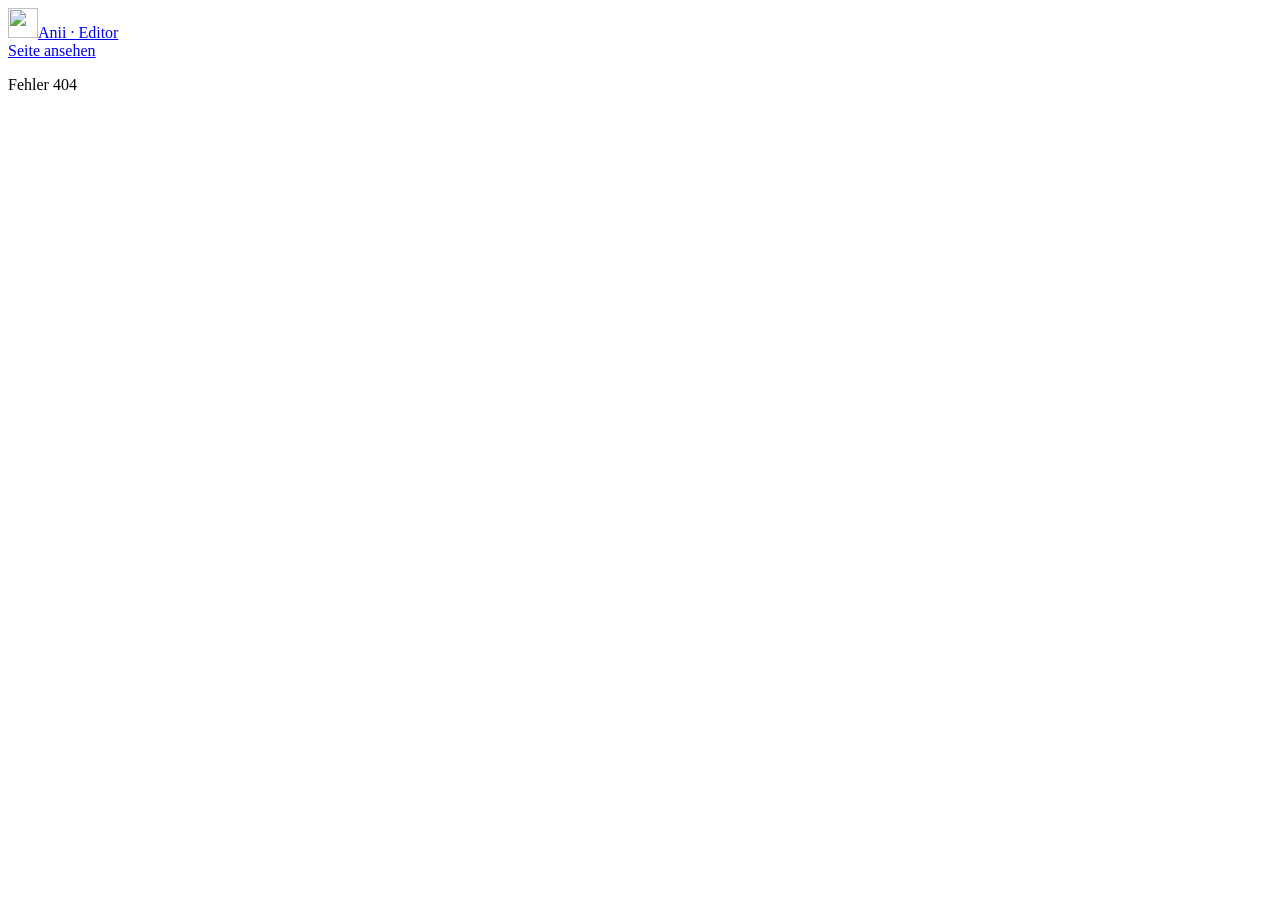
==== admin/static/index.html @ 6ae3392a "Online-Editor unter /admin/: Wörter anlegen/bearbeiten, Aufnahmen, Sprecher admin/app.py (Standardbi" ====
<!doctype html>
<html lang="de">
<head>
<meta charset="utf-8">
<meta name="viewport" content="width=device-width, initial-scale=1, viewport-fit=cover">
<meta name="robots" content="noindex">
<title>Editor · Anii</title>
<link rel="icon" href="/icon.svg" type="image/svg+xml">
<link rel="stylesheet" href="/assets/app.css">
<link rel="stylesheet" href="/admin/static/admin.css">
</head>
<body>
<header class="topbar">
  <a class="brand" href="/admin/"><img src="/icon.svg" alt="" width="30" height="30"><span>Anii · Editor</span></a>
  <nav class="langs"><a href="/de/woerterbuch/" target="_blank" rel="noopener">Seite ansehen</a></nav>
</header>
<main id="app" class="wrap"><p class="loading">Laden …</p></main>
<script src="/admin/static/admin.js" defer></script>
</body>
</html>
---- admin/static/admin.css ----
/* Editor – ergänzt /assets/app.css der öffentlichen Seite */
.bar { display: flex; flex-wrap: wrap; gap: .5rem; align-items: center; margin: .6rem 0; }
.bar input[type="search"] { flex: 1 1 14rem; }
.bar select { flex: 0 1 14rem; }
.status { font-size: .85rem; color: var(--muted); margin: .3rem 0 .8rem; }
.status .warn { color: var(--bad); font-weight: 700; }
.list { list-style: none; padding: 0; margin: 0; background: var(--surface); border: 1px solid var(--line); border-radius: var(--radius); }
.list li { border-top: 1px solid var(--line); }
.list li:first-child { border-top: 0; }
.list button {
  all: unset; box-sizing: border-box; display: flex; gap: .6rem; align-items: center; width: 100%;
  padding: .55rem .9rem; cursor: pointer;
}
.list button:hover, .list button:focus-visible { background: var(--brand-soft); }
.list .a { font-weight: 700; min-width: 7rem; }
.list .f { flex: 1; color: var(--muted); overflow: hidden; text-overflow: ellipsis; white-space: nowrap; }
.list .tags { display: flex; gap: .3rem; font-size: .75rem; color: var(--muted); white-space: nowrap; }
.list .id { font-size: .75rem; color: var(--muted); }
.form { display: grid; gap: .2rem .8rem; grid-template-columns: 1fr; }
@media (min-width: 700px) { .form { grid-template-columns: 1fr 1fr; } .form .wide { grid-column: 1 / -1; } }
.form .field { margin: .4rem 0; }
.form input, .form select, .form textarea { font-size: 1.05rem; }
.form textarea { min-height: 4rem; }
.msgs { list-style: none; padding: 0; margin: .5rem 0; }
.msgs li { padding: .4rem .7rem; border-radius: 8px; margin: .3rem 0; font-size: .92rem; }
.msgs .FEHLER { background: var(--bad-soft); color: var(--bad); font-weight: 600; }
.msgs .WARNUNG { background: var(--todo); color: var(--ink); }
.msgs .HINWEIS { background: var(--brand-soft); color: var(--ink); }
.actions { display: flex; flex-wrap: wrap; gap: .5rem; margin: 1rem 0; }
.actions .danger { color: var(--bad); border-color: var(--bad); margin-left: auto; }
.keydock {
  position: sticky; bottom: 0; z-index: 20; background: var(--bg); border-top: 1px solid var(--line);
  padding: .4rem 0 calc(.4rem + env(safe-area-inset-bottom));
}
.keydock .keys { margin: 0; }
.rec { display: flex; flex-wrap: wrap; gap: .5rem; align-items: center; }
.rec audio { max-width: 100%; }
.rec .on { background: var(--bad); color: #fff; border-color: var(--bad); }
.toast {
  position: fixed; left: 50%; bottom: 5.5rem; transform: translateX(-50%); z-index: 50; max-width: calc(100% - 32px);
  background: var(--ink); color: var(--bg); padding: .6rem 1rem; border-radius: 10px; font-size: .95rem; box-shadow: var(--shadow);
}
.toast.bad { background: var(--bad); color: #fff; }
.login { max-width: 360px; margin: 3rem auto; }
fieldset { border: 1px solid var(--line); border-radius: var(--radius); padding: .6rem 1rem 1rem; margin: 1rem 0; }
legend { font-weight: 700; padding: 0 .3rem; }
.row-check { display: flex; align-items: center; gap: .5rem; font-weight: 600; margin: .6rem 0; }
.row-check input { width: auto; }
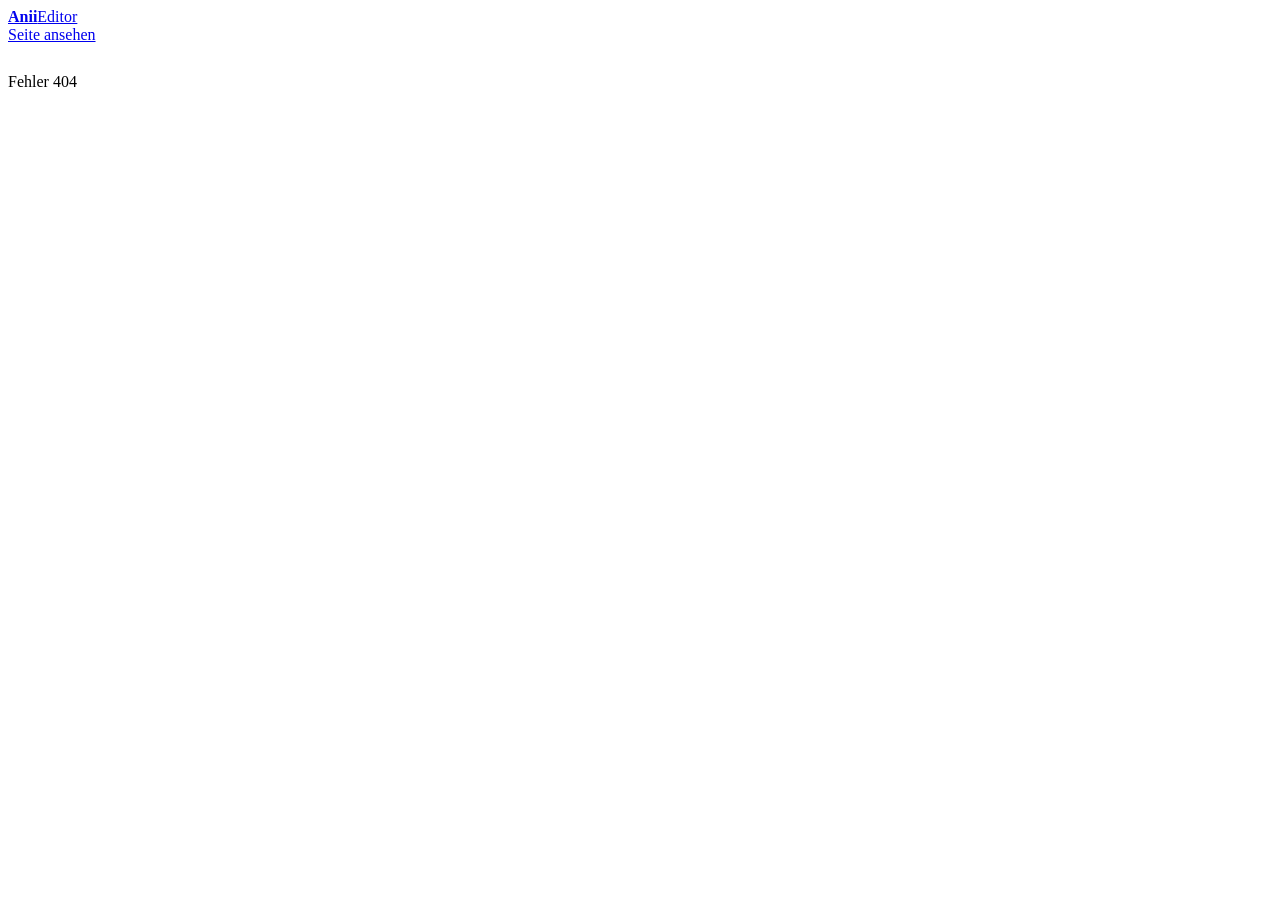
==== commit 5bb909cb: "Neues, ruhigeres Design; Platzhalter-Hinweise von der Seite entfernt Serifen-Überschriften (Systemsc" ====
--- a/admin/static/index.html
+++ b/admin/static/index.html
@@ -10,9 +10,11 @@
 <link rel="stylesheet" href="/admin/static/admin.css">
 </head>
 <body>
-<header class="topbar">
-  <a class="brand" href="/admin/"><img src="/icon.svg" alt="" width="30" height="30"><span>Anii · Editor</span></a>
-  <nav class="langs"><a href="/de/woerterbuch/" target="_blank" rel="noopener">Seite ansehen</a></nav>
+<header class="site-head">
+  <div class="head-inner" style="padding-bottom:.8rem">
+    <a class="wordmark" href="/admin/"><b>Anii</b><span>Editor</span></a>
+    <nav class="langs"><a href="/de/woerterbuch/" target="_blank" rel="noopener">Seite ansehen</a></nav>
+  </div>
 </header>
 <main id="app" class="wrap"><p class="loading">Laden …</p></main>
 <script src="/admin/static/admin.js" defer></script>
--- a/admin/static/admin.css
+++ b/admin/static/admin.css
@@ -46,3 +46,23 @@
 legend { font-weight: 700; padding: 0 .3rem; }
 .row-check { display: flex; align-items: center; gap: .5rem; font-weight: 600; margin: .6rem 0; }
 .row-check input { width: auto; }
+
+/* ---------- Tabellen-Ansicht ---------- */
+main.wrap:has(.grid-table) { max-width: 1400px; }
+.table-wrap { overflow-x: auto; border: 1px solid var(--line); border-radius: var(--radius); background: var(--surface); }
+.grid-table { border-collapse: collapse; table-layout: fixed; min-width: 100%; width: max-content; font-size: .92rem; }
+.grid-table th { position: sticky; top: 0; background: var(--brand-soft); color: var(--ink); text-align: left; font-weight: 700; padding: .35rem .4rem; border-bottom: 1px solid var(--line); }
+.grid-table td { border-bottom: 1px solid var(--line); border-right: 1px solid var(--line); padding: 0; vertical-align: top; }
+.grid-table td input:not([type="checkbox"]) {
+  border: 0; border-radius: 0; background: transparent; width: 100%; padding: .4rem .45rem; font-size: .92rem;
+}
+.grid-table td input:focus { outline: 2px solid var(--brand); outline-offset: -2px; background: var(--bg); }
+.grid-table td input[lang="blo"] { font-weight: 700; }
+.grid-table .tid { padding: .4rem .45rem; font-size: .8rem; white-space: nowrap; }
+.grid-table .tc { text-align: center; padding: .35rem 0; }
+.grid-table .tc input { width: auto; }
+.grid-table tr.dirty td { background: var(--todo); }
+.grid-table tr.err td { background: var(--bad-soft); }
+.grid-table .msgrow td { background: var(--surface); padding: .2rem .6rem; }
+.grid-table .msgrow .msgs { margin: .2rem 0; }
+.table-actions { display: flex; flex-wrap: wrap; gap: .5rem; align-items: center; margin: .8rem 0 1rem; }
